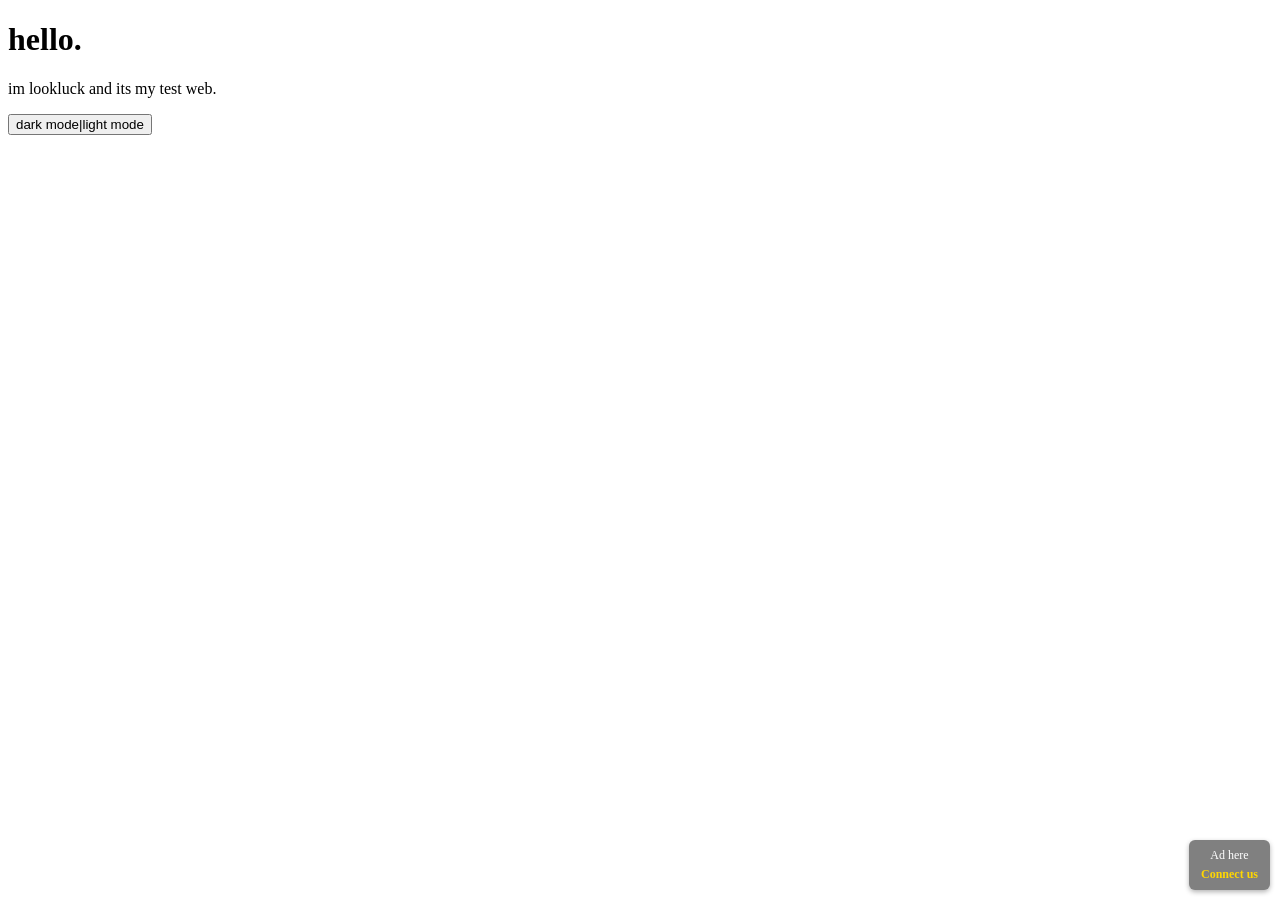
==== index.html @ e69aac56 "Add footer with contact link" ====
<!DOCTYPE html>
<html lang="fa">
<head>
    <meta charset="UTF-8">
    <title>testing</title>
    <link rel="stylesheet" href="style.css">
    <!-- ????? ?? ?? ???? favicon.ico ?? ???? ???? ???? ???? -->
    <link rel="icon" type="image/png" href="favicon.ico">
</head>
<body>
    <h1>hello.</h1>
    <p>im lookluck and its my test web.</p>
    
    <!-- ???? ????? ?? -->
    <button id="theme-toggle">dark mode|light mode</button>

    <script>
      const toggleButton = document.getElementById('theme-toggle');
      const body = document.body;

      // ????? ????? ????? ??? ?? ??????
      const currentTheme = localStorage.getItem('theme');
      if (currentTheme === 'dark') {
        body.classList.add('dark-mode');
      }

      // ?????? ????
      toggleButton.addEventListener('click', () => {
        body.classList.toggle('dark-mode');
        
        // ????? ?????
        if (body.classList.contains('dark-mode')) {
          localStorage.setItem('theme', 'dark');
        } else {
          localStorage.setItem('theme', 'light');
        }
      });
    </script>
 
</div>

</body>
<div class="small-ad-box">
    <span>Ad here</span>
    <a href="mailto:lookluck.ali111@gmail.com">Connect us</a>
</div>

</html>
---- style.css ----
body {
  transition: background-color 0.3s, color 0.3s;
  background-color: white;
  color: black;
}

body.dark-mode {
  background-color: #121212;
  color: white;
}
.small-ad-box {
    position: fixed;
    bottom: 10px;
    right: 10px;
    background-color: #808080; /* ??????? ?? ??? */
    color: white;
    padding: 8px 12px;
    border-radius: 6px;
    font-size: 12px;
    text-align: center;
    box-shadow: 0 2px 5px rgba(0,0,0,0.3);
    z-index: 1000;
}

.small-ad-box a {
    display: block;
    color: #ffd700; /* ??? ??? ???? ??????? ???? ??? ??????? */
    text-decoration: none;
    margin-top: 4px;
    font-weight: bold;
}
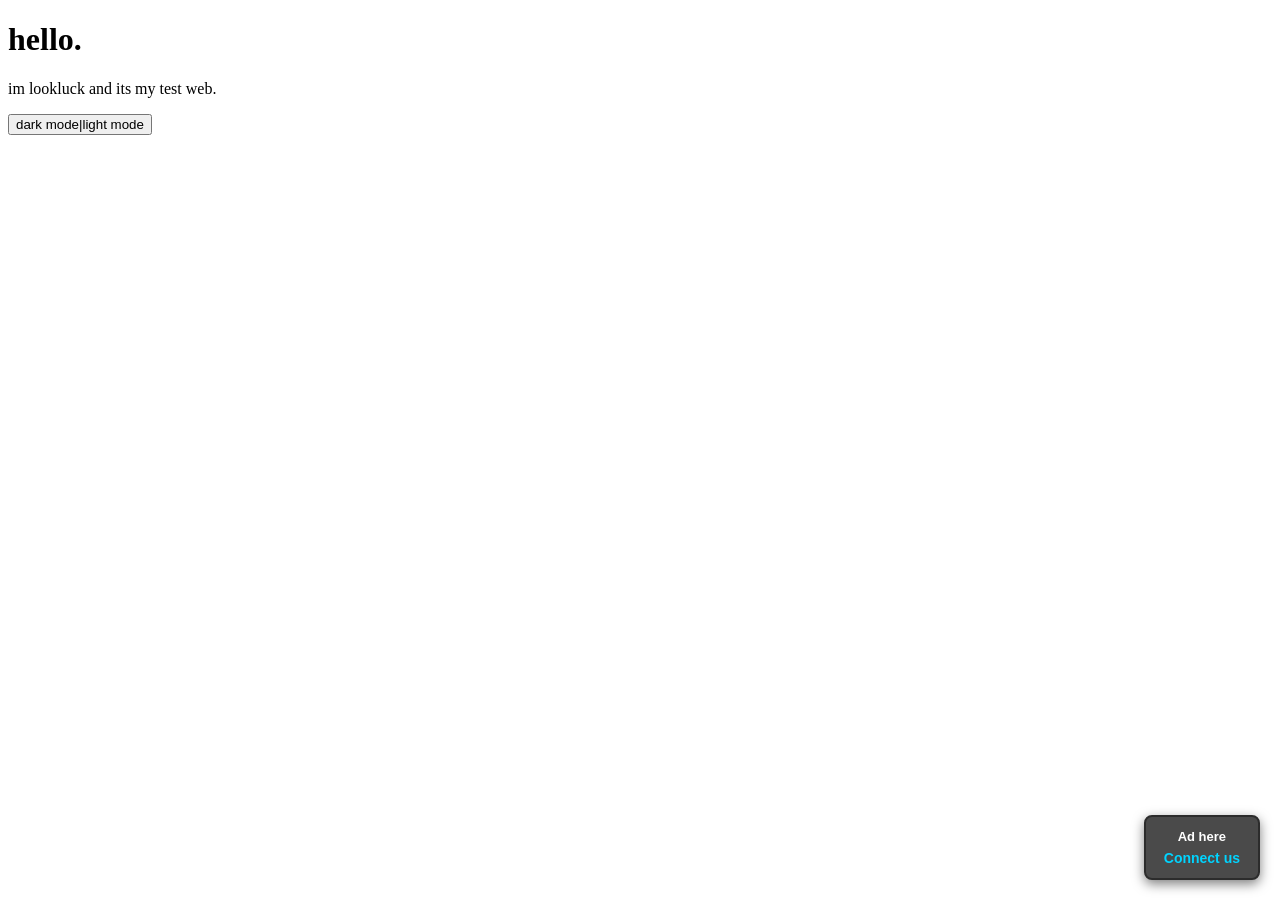
==== commit f2d72bc9: "Update index.html and styles" ====
--- a/index.html
+++ b/index.html
@@ -4,31 +4,32 @@
     <meta charset="UTF-8">
     <title>testing</title>
     <link rel="stylesheet" href="style.css">
-    <!-- ????? ?? ?? ???? favicon.ico ?? ???? ???? ???? ???? -->
     <link rel="icon" type="image/png" href="favicon.ico">
 </head>
 <body>
     <h1>hello.</h1>
     <p>im lookluck and its my test web.</p>
     
-    <!-- ???? ????? ?? -->
     <button id="theme-toggle">dark mode|light mode</button>
+
+    <!-- ???? "Connect Us" ?? ?????? ??? ?? ???? ??? body ???? ??? -->
+    <div class="small-ad-box">
+        <span>Ad here</span>
+        <a href="mailto:lookluck.ali111@gmail.com">Connect us</a>
+    </div>
 
     <script>
       const toggleButton = document.getElementById('theme-toggle');
       const body = document.body;
 
-      // ????? ????? ????? ??? ?? ??????
       const currentTheme = localStorage.getItem('theme');
       if (currentTheme === 'dark') {
         body.classList.add('dark-mode');
       }
 
-      // ?????? ????
       toggleButton.addEventListener('click', () => {
         body.classList.toggle('dark-mode');
         
-        // ????? ?????
         if (body.classList.contains('dark-mode')) {
           localStorage.setItem('theme', 'dark');
         } else {
@@ -36,13 +37,5 @@
         }
       });
     </script>
- 
-</div>
-
 </body>
-<div class="small-ad-box">
-    <span>Ad here</span>
-    <a href="mailto:lookluck.ali111@gmail.com">Connect us</a>
-</div>
-
 </html>
--- a/style.css
+++ b/style.css
@@ -4,29 +4,33 @@
   color: black;
 }
 
-body.dark-mode {
-  background-color: #121212;
-  color: white;
-}
 .small-ad-box {
     position: fixed;
-    bottom: 10px;
-    right: 10px;
-    background-color: #808080; /* ??????? ?? ??? */
-    color: white;
-    padding: 8px 12px;
-    border-radius: 6px;
-    font-size: 12px;
+    bottom: 20px;
+    right: 20px;
+    background-color: #4a4a4a; /* ??????? ??? ??????? */
+    color: #ffffff;
+    padding: 12px 18px;
+    border-radius: 8px;
+    border: 2px solid #2c2c2c; /* ???? ??? */
+    box-shadow: 0 4px 12px rgba(0,0,0,0.5); /* ???? ???? ??? ??? ?? ???? */
+    font-family: sans-serif;
     text-align: center;
-    box-shadow: 0 2px 5px rgba(0,0,0,0.3);
-    z-index: 1000;
+    z-index: 9999; /* ???????? ???? */
+    font-size: 13px;
+    font-weight: bold;
 }
 
 .small-ad-box a {
     display: block;
-    color: #ffd700; /* ??? ??? ???? ??????? ???? ??? ??????? */
+    margin-top: 6px;
+    color: #00d4ff; /* ??? ??? ????? ???? ???? */
     text-decoration: none;
-    margin-top: 4px;
-    font-weight: bold;
+    font-size: 14px;
 }
 
+.small-ad-box a:hover {
+    text-decoration: underline; /* ???? ???? ???? */
+}
+
+
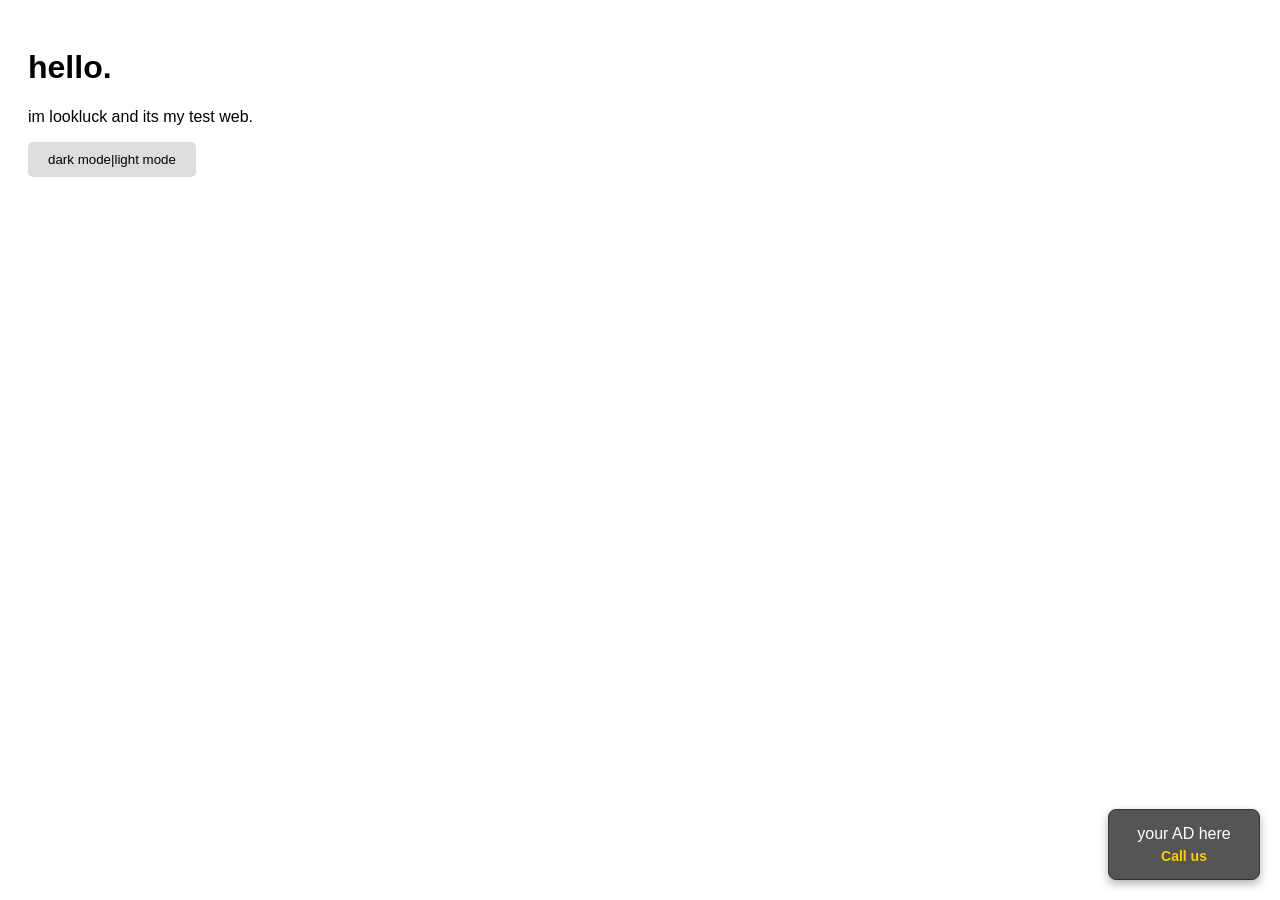
==== commit f4693f97: "Add footer with contact link" ====
--- a/index.html
+++ b/index.html
@@ -14,8 +14,8 @@
 
     <!-- ???? "Connect Us" ?? ?????? ??? ?? ???? ??? body ???? ??? -->
     <div class="small-ad-box">
-        <span>Ad here</span>
-        <a href="mailto:lookluck.ali111@gmail.com">Connect us</a>
+        <span>your AD here</span>
+        <a href="mailto:lookluck.ali111@gmail.com">Call us</a>
     </div>
 
     <script>
--- a/style.css
+++ b/style.css
@@ -1,36 +1,49 @@
+/* ??????? ???? */
 body {
-  transition: background-color 0.3s, color 0.3s;
-  background-color: white;
-  color: black;
+    transition: background-color 0.3s, color 0.3s;
+    background-color: #ffffff;
+    color: #000000;
+    font-family: sans-serif;
+    padding: 20px;
 }
 
+/* ?????? ???? ??? */
+.dark-mode {
+    background-color: #333333;
+    color: #ffffff;
+}
+
+/* ???? ?? */
+#theme-toggle {
+    padding: 10px 20px;
+    cursor: pointer;
+    background-color: #ddd;
+    border: none;
+    border-radius: 5px;
+    margin-bottom: 20px;
+}
+
+/* ?????? ???? Connect Us */
 .small-ad-box {
-    position: fixed;
-    bottom: 20px;
-    right: 20px;
-    background-color: #4a4a4a; /* ??????? ??? ??????? */
-    color: #ffffff;
-    padding: 12px 18px;
-    border-radius: 8px;
-    border: 2px solid #2c2c2c; /* ???? ??? */
-    box-shadow: 0 4px 12px rgba(0,0,0,0.5); /* ???? ???? ??? ??? ?? ???? */
-    font-family: sans-serif;
-    text-align: center;
-    z-index: 9999; /* ???????? ???? */
-    font-size: 13px;
-    font-weight: bold;
+    position: fixed !important;
+    bottom: 20px !important;
+    right: 20px !important;
+    background-color: #555555 !important;
+    color: #ffffff !important;
+    padding: 15px !important;
+    border-radius: 8px !important;
+    box-shadow: 0 4px 10px rgba(0,0,0,0.3) !important;
+    z-index: 9999 !important;
+    text-align: center !important;
+    border: 1px solid #333 !important;
+    width: 120px !important;
 }
 
 .small-ad-box a {
-    display: block;
-    margin-top: 6px;
-    color: #00d4ff; /* ??? ??? ????? ???? ???? */
-    text-decoration: none;
-    font-size: 14px;
+    display: block !important;
+    color: #ffcc00 !important;
+    text-decoration: none !important;
+    margin-top: 5px !important;
+    font-weight: bold !important;
+    font-size: 14px !important;
 }
-
-.small-ad-box a:hover {
-    text-decoration: underline; /* ???? ???? ???? */
-}
-
-
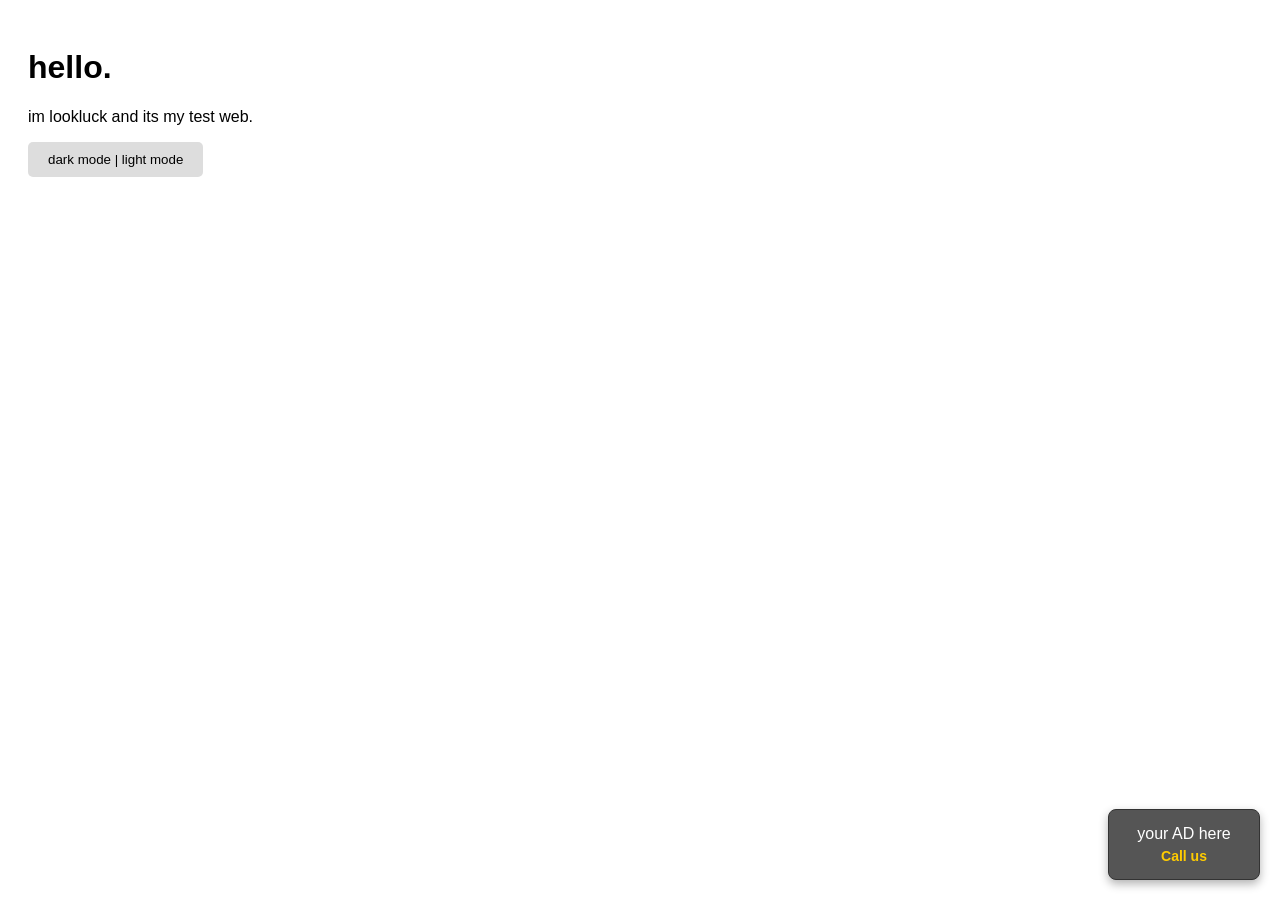
==== commit 2da22ba5: "Add footer with contact link" ====
--- a/index.html
+++ b/index.html
@@ -10,7 +10,7 @@
     <h1>hello.</h1>
     <p>im lookluck and its my test web.</p>
     
-    <button id="theme-toggle">dark mode|light mode</button>
+    <button id="theme-toggle">dark mode | light mode</button>
 
     <!-- ???? "Connect Us" ?? ?????? ??? ?? ???? ??? body ???? ??? -->
     <div class="small-ad-box">
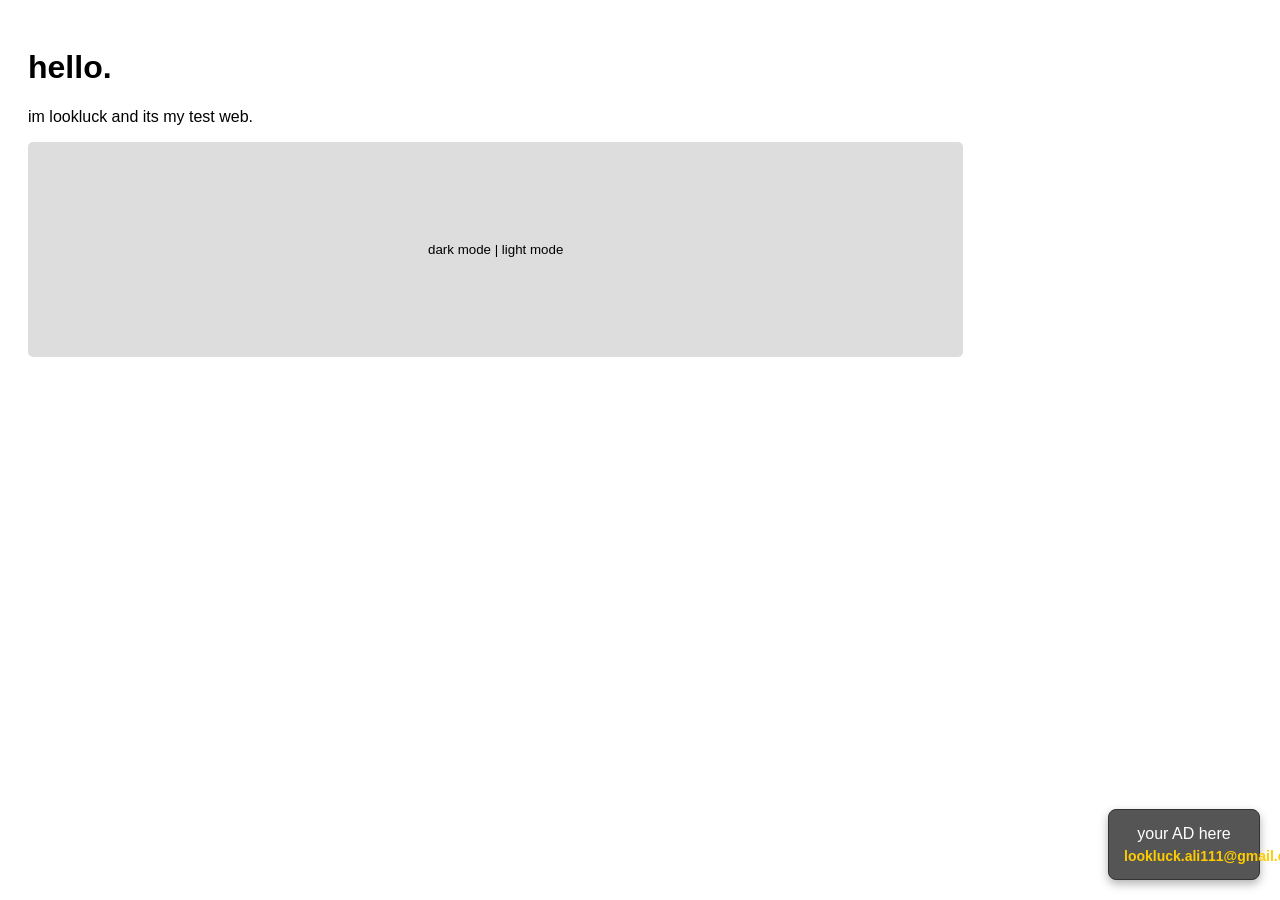
==== commit 77431931: "Add footer with contact link" ====
--- a/index.html
+++ b/index.html
@@ -15,7 +15,7 @@
     <!-- ???? "Connect Us" ?? ?????? ??? ?? ???? ??? body ???? ??? -->
     <div class="small-ad-box">
         <span>your AD here</span>
-        <a href="mailto:lookluck.ali111@gmail.com">Call us</a>
+        <a href="mailto:lookluck.ali111@gmail.com">lookluck.ali111@gmail.com</a>
     </div>
 
     <script>
--- a/style.css
+++ b/style.css
@@ -15,7 +15,7 @@
 
 /* ???? ?? */
 #theme-toggle {
-    padding: 10px 20px;
+    padding: 100px 400px;
     cursor: pointer;
     background-color: #ddd;
     border: none;
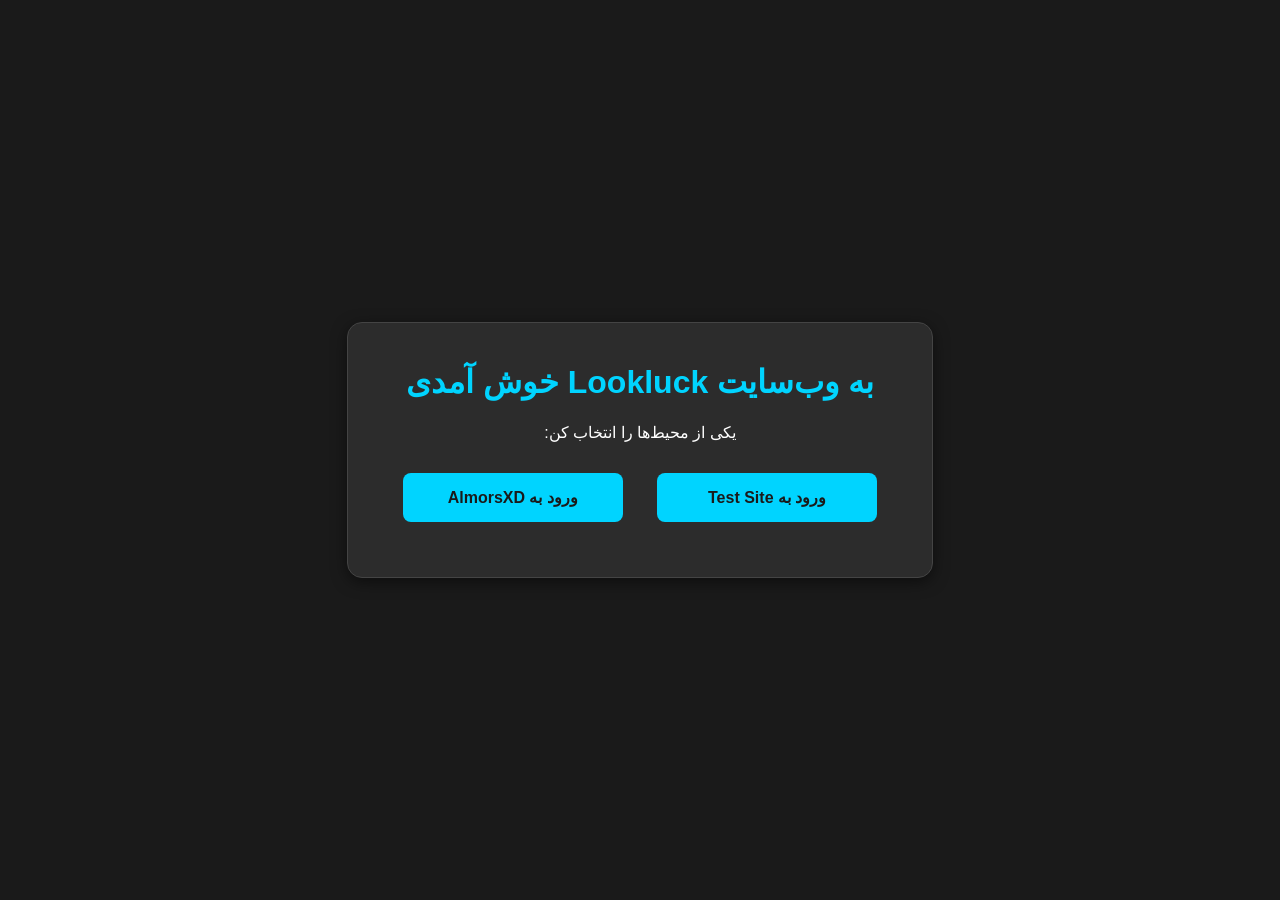
==== commit 629e6f59: "Add home screen" ====
--- a/index.html
+++ b/index.html
@@ -1,41 +1,49 @@
 <!DOCTYPE html>
-<html lang="fa">
+<html lang="fa" dir="rtl">
 <head>
     <meta charset="UTF-8">
-    <title>testing</title>
-    <link rel="stylesheet" href="style.css">
-    <link rel="icon" type="image/png" href="favicon.ico">
+    <title>خانه - Lookluck</title>
+    <style>
+        body { background-color: #1a1a1a; color: white; font-family: sans-serif; display: flex; justify-content: center; align-items: center; height: 100vh; margin: 0; flex-direction: column; }
+        .card { background: #2c2c2c; padding: 40px; border-radius: 15px; box-shadow: 0 4px 15px rgba(0,0,0,0.5); text-align: center; border: 1px solid #444; }
+        button { background-color: #00d4ff; border: none; padding: 15px 30px; margin: 15px; border-radius: 8px; cursor: pointer; font-weight: bold; color: #1a1a1a; font-size: 16px; transition: 0.3s; width: 220px;}
+        button:hover { background-color: #0099bb; transform: scale(1.05); }
+        h1 { margin-top: 0; color: #00d4ff; }
+    </style>
 </head>
 <body>
-    <h1>hello.</h1>
-    <p>im lookluck and its my test web.</p>
-    
-    <button id="theme-toggle">dark mode | light mode</button>
 
-    <!-- ???? "Connect Us" ?? ?????? ??? ?? ???? ??? body ???? ??? -->
-    <div class="small-ad-box">
-        <span>your AD here</span>
-        <a href="mailto:lookluck.ali111@gmail.com">lookluck.ali111@gmail.com</a>
+    <div class="card">
+        <h1>به وب‌سایت Lookluck خوش آمدی</h1>
+        <p>یکی از محیط‌ها را انتخاب کن:</p>
+        
+        <!-- ورود مستقیم به سایت تست -->
+        <button onclick="window.location.href='test-site/index.html'">ورود به Test Site</button>
+        
+        <!-- ورود محافظت شده به سایت اصلی -->
+        <button onclick="checkAccess()">ورود به AlmorsXD</button>
     </div>
 
     <script>
-      const toggleButton = document.getElementById('theme-toggle');
-      const body = document.body;
+        function checkAccess() {
+            // لیست کاربران مجاز (اینجا را ویرایش کن)
+            const users = [
+                { user: "ali", pass: "12345" },
+                { user: "admin", pass: "admin678" }
+            ];
 
-      const currentTheme = localStorage.getItem('theme');
-      if (currentTheme === 'dark') {
-        body.classList.add('dark-mode');
-      }
+            const inputUser = prompt("نام کاربری را وارد کن:");
+            const inputPass = prompt("رمز عبور را وارد کن:");
 
-      toggleButton.addEventListener('click', () => {
-        body.classList.toggle('dark-mode');
-        
-        if (body.classList.contains('dark-mode')) {
-          localStorage.setItem('theme', 'dark');
-        } else {
-          localStorage.setItem('theme', 'light');
+            // بررسی صحت اطلاعات
+            const isValid = users.some(u => u.user === inputUser && u.pass === inputPass);
+
+            if (isValid) {
+                window.location.href = "almorsxd-site/index.html";
+            } else {
+                alert("نام کاربری یا رمز عبور اشتباه است!");
+            }
         }
-      });
     </script>
 </body>
 </html>
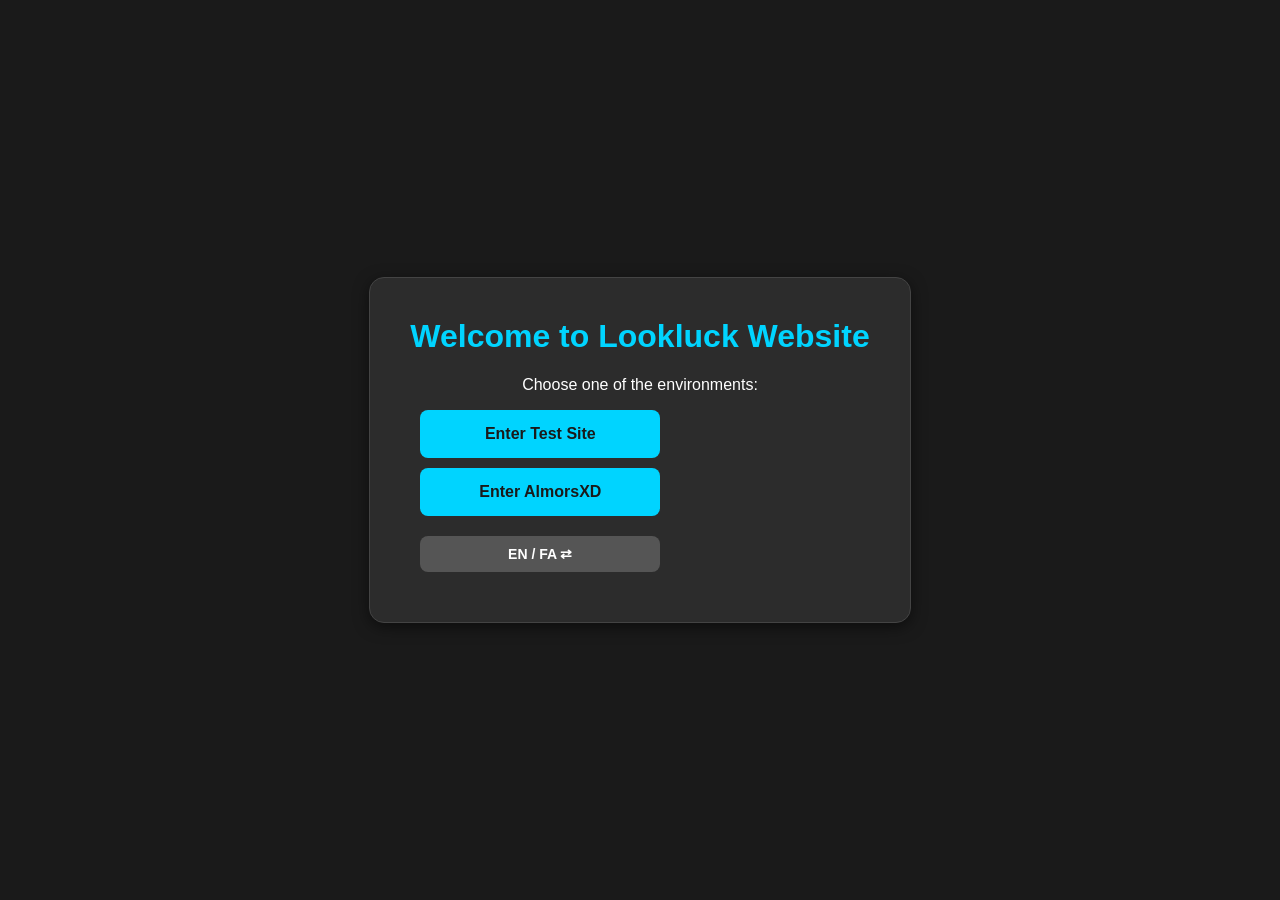
==== commit befc201b: "Add home screen" ====
--- a/index.html
+++ b/index.html
@@ -2,48 +2,104 @@
 <html lang="fa" dir="rtl">
 <head>
     <meta charset="UTF-8">
-    <title>خانه - Lookluck</title>
+    <title id="page-title">خانه - Lookluck</title>
     <style>
         body { background-color: #1a1a1a; color: white; font-family: sans-serif; display: flex; justify-content: center; align-items: center; height: 100vh; margin: 0; flex-direction: column; }
         .card { background: #2c2c2c; padding: 40px; border-radius: 15px; box-shadow: 0 4px 15px rgba(0,0,0,0.5); text-align: center; border: 1px solid #444; }
-        button { background-color: #00d4ff; border: none; padding: 15px 30px; margin: 15px; border-radius: 8px; cursor: pointer; font-weight: bold; color: #1a1a1a; font-size: 16px; transition: 0.3s; width: 220px;}
+        button { background-color: #00d4ff; border: none; padding: 15px 30px; margin: 10px; border-radius: 8px; cursor: pointer; font-weight: bold; color: #1a1a1a; font-size: 16px; transition: 0.3s; width: 240px; display: block;}
         button:hover { background-color: #0099bb; transform: scale(1.05); }
+        
+        /* استایل اختصاصی دکمه زبان */
+        #btn-lang { background-color: #555; color: white; margin-top: 20px; font-size: 14px; padding: 10px; }
+        #btn-lang:hover { background-color: #777; }
+        
         h1 { margin-top: 0; color: #00d4ff; }
     </style>
 </head>
 <body>
 
     <div class="card">
-        <h1>به وب‌سایت Lookluck خوش آمدی</h1>
-        <p>یکی از محیط‌ها را انتخاب کن:</p>
+        <h1 id="heading">به وب‌سایت Lookluck خوش آمدی</h1>
+        <p id="description">یکی از محیط‌ها را انتخاب کن:</p>
         
-        <!-- ورود مستقیم به سایت تست -->
-        <button onclick="window.location.href='test-site/index.html'">ورود به Test Site</button>
+        <button id="btn-test" onclick="window.location.href='test-site/index.html'">ورود به Test Site</button>
+        <button id="btn-main" onclick="checkAccess()">ورود به AlmorsXD</button>
         
-        <!-- ورود محافظت شده به سایت اصلی -->
-        <button onclick="checkAccess()">ورود به AlmorsXD</button>
+        <!-- دکمه تغییر زبان -->
+        <button id="btn-lang" onclick="toggleLanguage()">EN / FA ⇄</button>
     </div>
 
     <script>
+        const translations = {
+            fa: {
+                title: "خانه - Lookluck",
+                heading: "به وب‌سایت Lookluck خوش آمدی",
+                description: "یکی از محیط‌ها را انتخاب کن:",
+                btnTest: "ورود به Test Site",
+                btnMain: "ورود به AlmorsXD",
+                btnLang: "EN / FA ⇄",
+                promptUser: "نام کاربری را وارد کن:",
+                promptPass: "رمز عبور را وارد کن:",
+                errorMsg: "نام کاربری یا رمز عبور اشتباه است!"
+            },
+            en: {
+                title: "Home - Lookluck",
+                heading: "Welcome to Lookluck Website",
+                description: "Choose one of the environments:",
+                btnTest: "Enter Test Site",
+                btnMain: "Enter AlmorsXD",
+                btnLang: "EN / FA ⇄",
+                promptUser: "Enter username:",
+                promptPass: "Enter password:",
+                errorMsg: "Invalid username or password!"
+            }
+        };
+
+        // دریافت زبان ذخیره شده یا تشخیص زبان مرورگر
+        let currentLang = localStorage.getItem('userLang') || (navigator.language.startsWith('fa') ? 'fa' : 'en');
+
+        function updateUI() {
+            const t = translations[currentLang];
+            document.documentElement.lang = currentLang;
+            document.documentElement.dir = (currentLang === 'fa') ? 'rtl' : 'ltr';
+            
+            document.getElementById('page-title').innerText = t.title;
+            document.getElementById('heading').innerText = t.heading;
+            document.getElementById('description').innerText = t.description;
+            document.getElementById('btn-test').innerText = t.btnTest;
+            document.getElementById('btn-main').innerText = t.btnMain;
+            document.getElementById('btn-lang').innerText = t.btnLang;
+        }
+
+        function toggleLanguage() {
+            currentLang = (currentLang === 'fa') ? 'en' : 'fa';
+            localStorage.setItem('userLang', currentLang); // ذخیره در مرورگر
+            updateUI();
+        }
+
         function checkAccess() {
-            // لیست کاربران مجاز (اینجا را ویرایش کن)
+            const t = translations[currentLang];
             const users = [
-                { user: "ali", pass: "12345" },
-                { user: "admin", pass: "admin678" }
+                { user: "ali", pass: "lookluck" },
+                { user: "almorsxd", pass: "666" },
+                { user: "arsalan", pass: "1393" },
+                { user: "admin", pass: "1234" }
             ];
 
-            const inputUser = prompt("نام کاربری را وارد کن:");
-            const inputPass = prompt("رمز عبور را وارد کن:");
+            const inputUser = prompt(t.promptUser);
+            const inputPass = prompt(t.promptPass);
 
-            // بررسی صحت اطلاعات
             const isValid = users.some(u => u.user === inputUser && u.pass === inputPass);
 
             if (isValid) {
                 window.location.href = "almorsxd-site/index.html";
             } else {
-                alert("نام کاربری یا رمز عبور اشتباه است!");
+                alert(t.errorMsg);
             }
         }
+
+        // فراخوانی اولیه برای نمایش درست صفحه
+        updateUI();
     </script>
 </body>
 </html>
